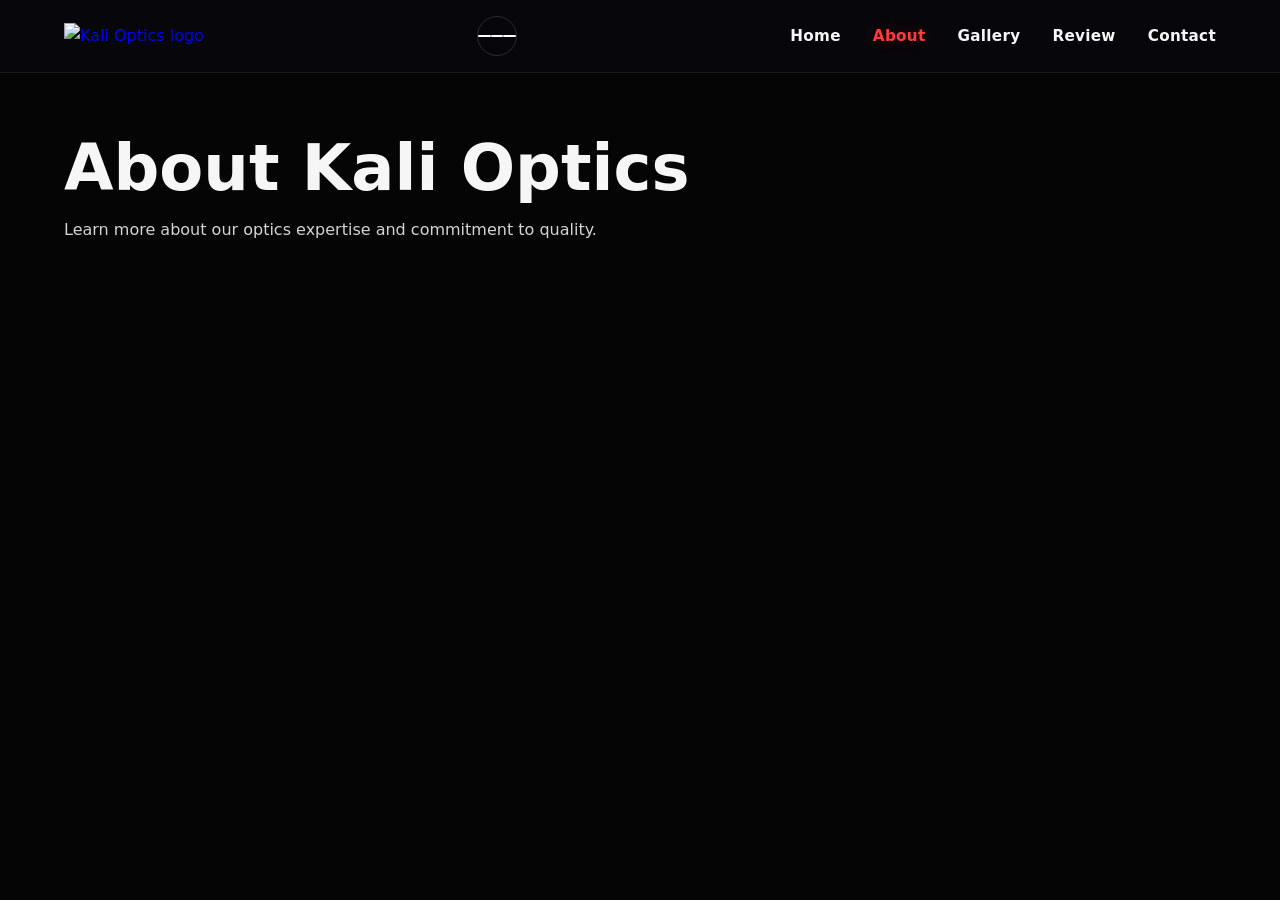
==== pages/about.html @ 0e5e2795 "Navigation First Prototype" ====
<!DOCTYPE html>
<html lang="en">
<head>
    <meta charset="UTF-8">
    <meta name="viewport" content="width=device-width, initial-scale=1.0">
    <title>About - Kali Optics</title>
    <link rel="stylesheet" href="../CSS/navigation.css">
    <link rel="stylesheet" href="../CSS/about.css">
</head>
<body>
    <header class="site-header">
        <div class="nav-container">
            <a class="brand" href="../index.html">
                <img src="../images/logo.png" alt="Kali Optics logo" class="brand-logo">
            </a>
            <input type="checkbox" id="nav-toggle" class="nav-toggle">
            <label for="nav-toggle" class="nav-toggle-label" aria-label="Open navigation menu">
                <span></span>
                <span></span>
                <span></span>
            </label>
            <nav class="site-navigation">
                <ul class="nav-links">
                    <li><a href="../index.html">Home</a></li>
                    <li><a href="about.html" class="active">About</a></li>
                    <li><a href="gallery.html">Gallery</a></li>
                    <li><a href="review.html">Review</a></li>
                    <li><a href="contact.html">Contact</a></li>
                </ul>
            </nav>
        </div>
    </header>

    <main class="page-main">
        <section class="hero-intro">
            <h1>About Kali Optics</h1>
            <p>Learn more about our optics expertise and commitment to quality.</p>
        </section>
    </main>
</body>
</html>
---- CSS/navigation.css ----
* {
    box-sizing: border-box;
}

body {
    margin: 0;
    font-family: Inter, system-ui, -apple-system, BlinkMacSystemFont, "Segoe UI", sans-serif;
    background: #050505;
    color: #f6f6f6;
    line-height: 1.6;
    min-height: 100vh;
    padding-top: 88px;
}

.site-header {
    position: fixed;
    inset: 0 auto auto 0;
    width: 100%;
    top: 0;
    z-index: 999;
    background: rgba(8, 8, 12, 0.96);
    border-bottom: 1px solid rgba(255, 255, 255, 0.08);
    backdrop-filter: blur(18px);
}

.nav-container {
    max-width: 1200px;
    margin: 0 auto;
    display: flex;
    align-items: center;
    justify-content: space-between;
    gap: 1rem;
    padding: 1rem 1.5rem;
}

.brand {
    display: inline-flex;
    align-items: center;
    text-decoration: none;
}

.brand-logo {
    display: block;
    max-height: 50px;
    width: auto;
}

.nav-toggle {
    display: none;
}

.nav-toggle-label {
    display: none;
    cursor: pointer;
    width: 40px;
    height: 40px;
    border-radius: 999px;
    border: 1px solid rgba(255, 255, 255, 0.14);
    display: flex;
    align-items: center;
    justify-content: center;
    transition: background 0.2s ease, border-color 0.2s ease;
}

.nav-toggle-label:hover {
    background: rgba(255, 255, 255, 0.06);
}

.nav-toggle-label span {
    display: block;
    width: 22px;
    height: 2px;
    background: #fff;
    border-radius: 999px;
    transition: transform 0.25s ease, opacity 0.25s ease;
}

.site-navigation {
    display: flex;
    align-items: center;
}

.nav-links {
    list-style: none;
    margin: 0;
    padding: 0;
    display: flex;
    align-items: center;
    justify-content: flex-end;
    gap: 2rem;
}

.nav-links li {
    margin: 0;
}

.nav-links a {
    color: #f6f6f6;
    text-decoration: none;
    font-weight: 600;
    font-size: 0.95rem;
    letter-spacing: 0.02em;
    transition: color 0.2s ease, text-shadow 0.2s ease;
}

.nav-links a:hover,
.nav-links a.active {
    color: #ff3b3b;
    text-shadow: 0 0 16px rgba(255, 59, 59, 0.28);
}

.page-main {
    max-width: 1200px;
    margin: 0 auto;
    padding: 2rem 1.5rem 3rem;
}

.hero-intro {
    padding-top: 1rem;
}

.hero-intro h1 {
    margin: 0 0 1rem;
    font-size: clamp(2.5rem, 5vw, 4.5rem);
    line-height: 1.02;
}

.hero-intro p {
    margin: 0;
    max-width: 44rem;
    color: rgba(246, 246, 246, 0.86);
    font-size: 1rem;
}

@media (max-width: 960px) {
    .nav-container {
        padding: 0.9rem 1.1rem;
    }

    .nav-links {
        gap: 1.4rem;
    }
}

@media (max-width: 768px) {
    .nav-toggle-label {
        display: flex;
    }

    .site-navigation {
        position: absolute;
        top: 100%;
        left: 0;
        right: 0;
        background: rgba(5, 5, 8, 0.98);
        border-top: 1px solid rgba(255, 255, 255, 0.06);
        padding: 1rem 1.5rem 1.5rem;
        transform: translateY(-20px);
        opacity: 0;
        visibility: hidden;
        transition: transform 0.25s ease, opacity 0.25s ease, visibility 0.25s ease;
        pointer-events: none;
    }

    .nav-links {
        flex-direction: column;
        align-items: stretch;
        gap: 1rem;
        margin-top: 0.5rem;
    }

    .nav-toggle:checked + .nav-toggle-label span:nth-child(1) {
        transform: translateY(7px) rotate(45deg);
    }

    .nav-toggle:checked + .nav-toggle-label span:nth-child(2) {
        opacity: 0;
    }

    .nav-toggle:checked + .nav-toggle-label span:nth-child(3) {
        transform: translateY(-7px) rotate(-45deg);
    }

    .nav-toggle:checked ~ .site-navigation {
        transform: translateY(0);
        opacity: 1;
        visibility: visible;
        pointer-events: auto;
    }
}

@media (max-width: 520px) {
    .nav-container {
        padding: 0.75rem 1rem;
    }

    .hero-intro {
        padding-top: 1.5rem;
    }

    .hero-intro h1 {
        font-size: clamp(2rem, 7vw, 3rem);
    }
}
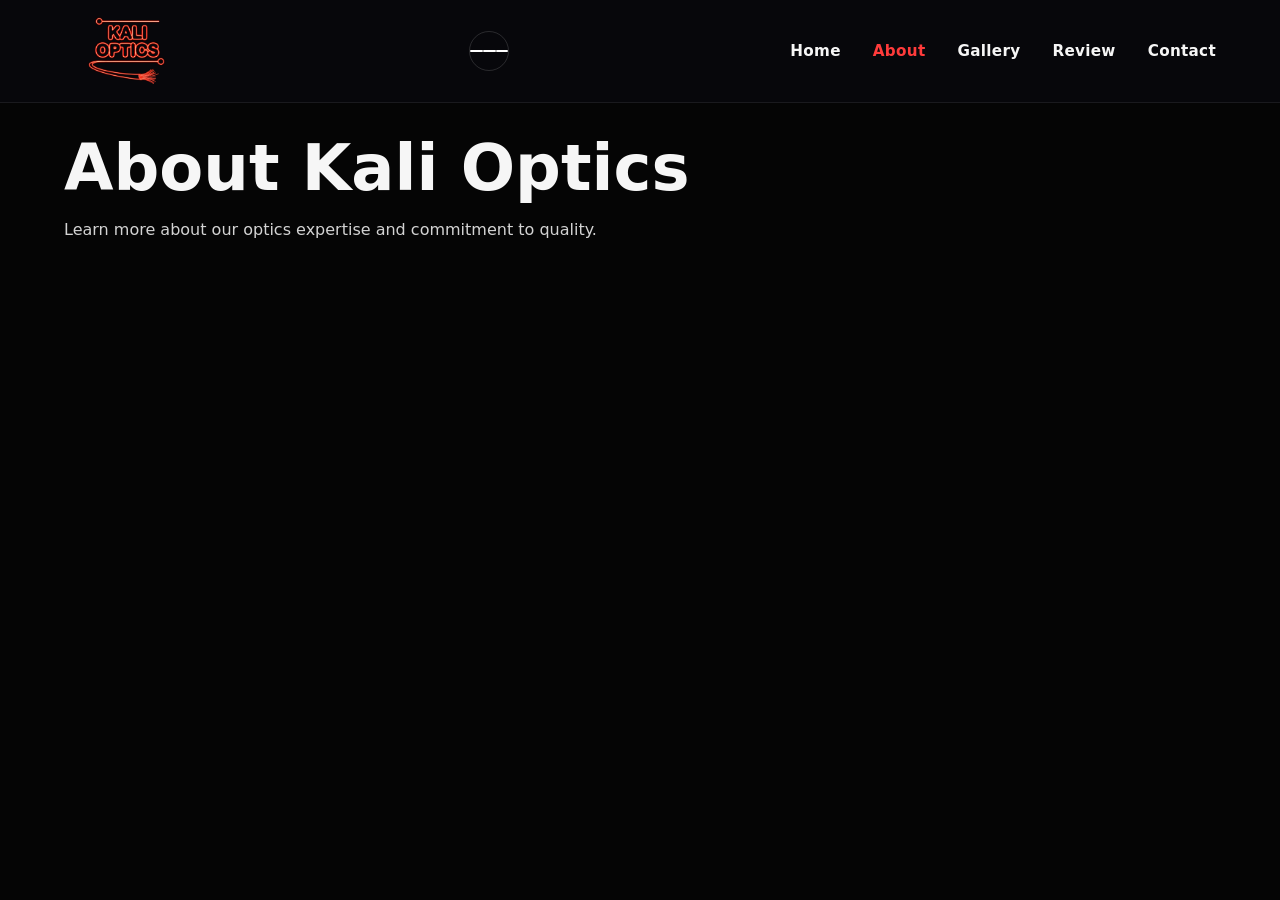
==== commit 2ec4363e: "Added Icon to header" ====
--- a/pages/about.html
+++ b/pages/about.html
@@ -11,7 +11,7 @@
     <header class="site-header">
         <div class="nav-container">
             <a class="brand" href="../index.html">
-                <img src="../images/logo.png" alt="Kali Optics logo" class="brand-logo">
+                <img src="../images/kali-optics-icon.png" alt="Kali Optics logo" class="brand-logo">
             </a>
             <input type="checkbox" id="nav-toggle" class="nav-toggle">
             <label for="nav-toggle" class="nav-toggle-label" aria-label="Open navigation menu">
--- a/CSS/navigation.css
+++ b/CSS/navigation.css
@@ -2,6 +2,7 @@
     box-sizing: border-box;
 }
 
+/* Page body styling */
 body {
     margin: 0;
     font-family: Inter, system-ui, -apple-system, BlinkMacSystemFont, "Segoe UI", sans-serif;
@@ -12,6 +13,7 @@
     padding-top: 88px;
 }
 
+/* Header stays fixed at the top */
 .site-header {
     position: fixed;
     inset: 0 auto auto 0;
@@ -20,9 +22,9 @@
     z-index: 999;
     background: rgba(8, 8, 12, 0.96);
     border-bottom: 1px solid rgba(255, 255, 255, 0.08);
-    backdrop-filter: blur(18px);
-}
-
+}
+
+/* Container for logo, hamburger, and nav links */
 .nav-container {
     max-width: 1200px;
     margin: 0 auto;
@@ -33,22 +35,30 @@
     padding: 1rem 1.5rem;
 }
 
+/* Logo link */
 .brand {
     display: inline-flex;
     align-items: center;
     text-decoration: none;
 }
 
+/* Logo image size */
 .brand-logo {
     display: block;
-    max-height: 50px;
+    max-height: 70px;
     width: auto;
 }
 
+/* Hidden checkbox toggles the mobile menu */
 .nav-toggle {
-    display: none;
-}
-
+    position: absolute;
+    left: -9999px;
+    width: 1px;
+    height: 1px;
+    overflow: hidden;
+}
+
+/* Hamburger icon button - desktop hidden */
 .nav-toggle-label {
     display: none;
     cursor: pointer;
@@ -66,6 +76,7 @@
     background: rgba(255, 255, 255, 0.06);
 }
 
+/* Three lines that make the hamburger icon */
 .nav-toggle-label span {
     display: block;
     width: 22px;
@@ -75,11 +86,13 @@
     transition: transform 0.25s ease, opacity 0.25s ease;
 }
 
+/* Desktop nav is horizontal */
 .site-navigation {
     display: flex;
     align-items: center;
 }
 
+/* List reset and horizontal spacing */
 .nav-links {
     list-style: none;
     margin: 0;
@@ -94,21 +107,23 @@
     margin: 0;
 }
 
+/* Simple link style */
 .nav-links a {
     color: #f6f6f6;
     text-decoration: none;
     font-weight: 600;
     font-size: 0.95rem;
     letter-spacing: 0.02em;
-    transition: color 0.2s ease, text-shadow 0.2s ease;
-}
-
+    transition: color 0.2s ease;
+}
+
+/* Highlight active or hovered links */
 .nav-links a:hover,
 .nav-links a.active {
     color: #ff3b3b;
-    text-shadow: 0 0 16px rgba(255, 59, 59, 0.28);
-}
-
+}
+
+/* Page content area below header */
 .page-main {
     max-width: 1200px;
     margin: 0 auto;
@@ -132,6 +147,7 @@
     font-size: 1rem;
 }
 
+/* Smaller screens: less horizontal padding */
 @media (max-width: 960px) {
     .nav-container {
         padding: 0.9rem 1.1rem;
@@ -142,6 +158,7 @@
     }
 }
 
+/* Mobile navigation: show hamburger and hide links until opened */
 @media (max-width: 768px) {
     .nav-toggle-label {
         display: flex;
@@ -169,6 +186,7 @@
         margin-top: 0.5rem;
     }
 
+    /* When the checkbox is checked, turn the hamburger into an X */
     .nav-toggle:checked + .nav-toggle-label span:nth-child(1) {
         transform: translateY(7px) rotate(45deg);
     }
@@ -181,6 +199,7 @@
         transform: translateY(-7px) rotate(-45deg);
     }
 
+    /* Show mobile navigation menu */
     .nav-toggle:checked ~ .site-navigation {
         transform: translateY(0);
         opacity: 1;
@@ -189,6 +208,7 @@
     }
 }
 
+/* Extra small phones: reduce padding and text size */
 @media (max-width: 520px) {
     .nav-container {
         padding: 0.75rem 1rem;
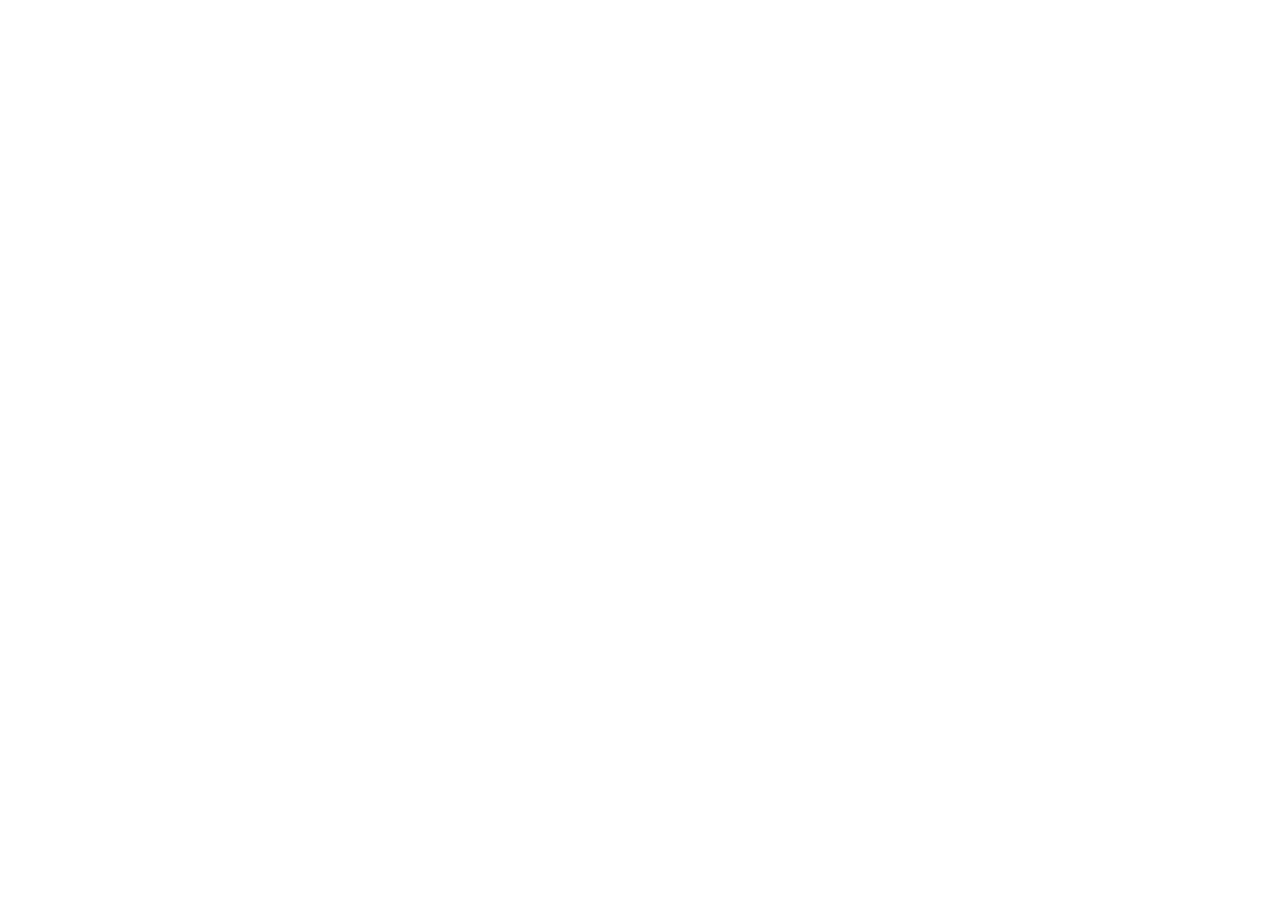
==== commit c6561b46: "Fixed branches" ====
--- a/pages/about.html
+++ b/pages/about.html
@@ -3,39 +3,9 @@
 <head>
     <meta charset="UTF-8">
     <meta name="viewport" content="width=device-width, initial-scale=1.0">
-    <title>About - Kali Optics</title>
-    <link rel="stylesheet" href="../CSS/navigation.css">
-    <link rel="stylesheet" href="../CSS/about.css">
+    <title>Home</title>
 </head>
 <body>
-    <header class="site-header">
-        <div class="nav-container">
-            <a class="brand" href="../index.html">
-                <img src="../images/kali-optics-icon.png" alt="Kali Optics logo" class="brand-logo">
-            </a>
-            <input type="checkbox" id="nav-toggle" class="nav-toggle">
-            <label for="nav-toggle" class="nav-toggle-label" aria-label="Open navigation menu">
-                <span></span>
-                <span></span>
-                <span></span>
-            </label>
-            <nav class="site-navigation">
-                <ul class="nav-links">
-                    <li><a href="../index.html">Home</a></li>
-                    <li><a href="about.html" class="active">About</a></li>
-                    <li><a href="gallery.html">Gallery</a></li>
-                    <li><a href="review.html">Review</a></li>
-                    <li><a href="contact.html">Contact</a></li>
-                </ul>
-            </nav>
-        </div>
-    </header>
-
-    <main class="page-main">
-        <section class="hero-intro">
-            <h1>About Kali Optics</h1>
-            <p>Learn more about our optics expertise and commitment to quality.</p>
-        </section>
-    </main>
+    
 </body>
-</html>
+</html>
